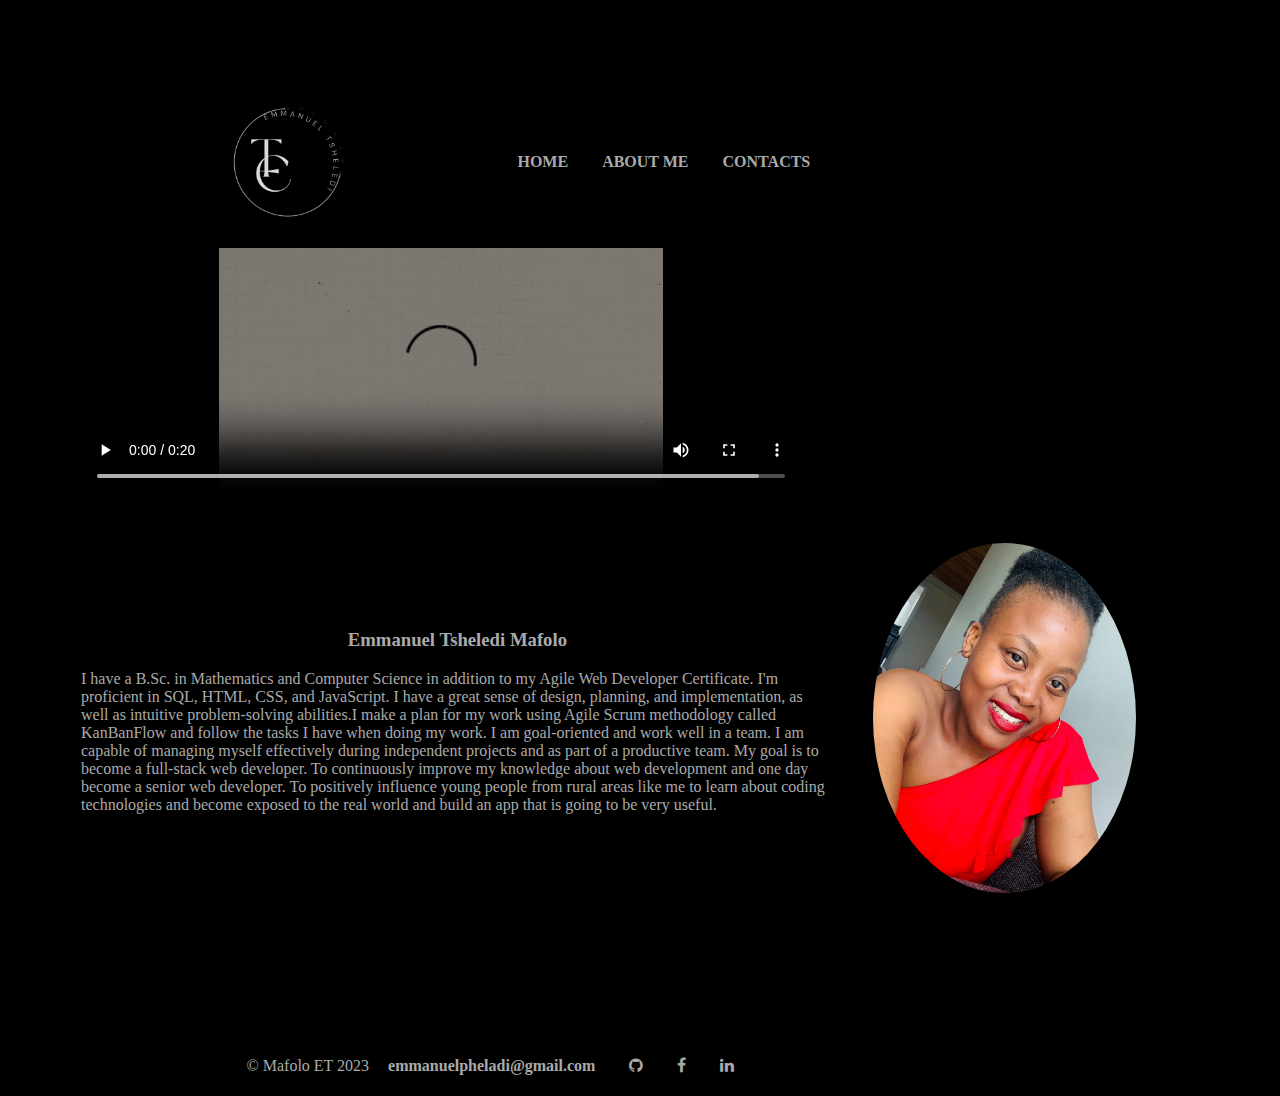
==== Portfolio/index.html @ 9dffee62 "firts commit" ====
<!DOCTYPE html>
<html lang="en">
<head>
    <meta charset="UTF-8">
    <meta http-equiv="X-UA-Compatible" content="IE=edge">
    <meta name="viewport" content="width=device-width, initial-scale=1.0">
    <link rel="stylesheet" href="https://cdnjs.cloudflare.com/ajax/libs/font-awesome/4.7.0/css/font-awesome.min.css">

    
    <title>Document</title>
    <style>
        *{
            background-color: black;
            color: #aaa;
        }
        .container{
            margin: 0 auto;
            width: 100%;
            padding: 70px;
        }
        .navbar{
            display: flex;
            text-align: center;
            width: 100%;
        }
img ,.logo{
    padding: 10px;
    position: relative;
    width: 32%;
}
nav > a{
    color: #aaa;
    padding: 15px;
    text-decoration: none;
    font-weight: bolder;
}
a:hover{
    background-color: #aaa;
    color: black;
    
}
.logo{
text-align: center;
}
.links{
    text-align: center;
    align-self: center;
}

.video{
    display: flex;
    align-self: center;
}


    </style>
</head>
<body>
    <div class="container">
    <div class="navbar">
<div class="logo">
    <img style="  padding: 10px;
    position: relative;
    width: 32%;" src="./images/logo_grey.png" alt="">
</div>
    <div class="links">
        <nav >

            <a href="./index.html">HOME</a>
            <a href="./aboutme.html">ABOUT ME</a>
            <a href="./contact.html">CONTACTS</a>
        </nav>
    </div>
    </div>
    <div class="profile">
       
<table style="padding-right: 50px;">
    <tr>
        <td>
            <video width="720"
            height="250"
            controls
            preload="auto">
            <source src="./images/Untitled design.mp4"
            type="video/mp4">
            <source src=
"./images/Untitled design.mp4"
            type="video/ogg">
        </video>
        </td>
    </tr>
</table>
                
          
				
            <table >
               

               <tr>
                
                <td style="width:60%;">

                    <h3 style="text-align: center;">Emmanuel Tsheledi Mafolo</h3>
                    
<p>
    I have a B.Sc. in Mathematics and Computer Science in addition to my Agile Web Developer Certificate. I'm
            proficient in SQL, HTML, CSS, and JavaScript. I have a great sense of design, planning, and implementation,
            as well as intuitive problem-solving abilities.I make a plan for my work using Agile Scrum methodology
            called KanBanFlow and follow the tasks I have when doing my work. I am goal-oriented and work well in a
            team. I am capable of managing myself effectively during independent projects and as part of a productive
            team.
            My goal is to become a full-stack web developer. To continuously improve my knowledge about web development
            and one day become a senior web developer. To positively influence young people from rural areas like me to
            learn about coding technologies and become exposed to the real world and build an app that is going to be
            very useful.
</p>
                </td>
                <td style="width: 40%; padding-right: 15px; padding: 25px;">
<img class="pic" style="width: 58%; border: 1px solid transparent; border-radius: 50%;" src="./images/profile.jpeg" alt="">

                </td>
               </tr>
               
                
            </table>
<p>
    
       
    </div>
    </div>
    <footer  style="text-align: center;">
        <nav>
            
            &copy; <label for="">Mafolo ET 2023 </label>
            <a href="mailto:emmanuelpheladi@gmail.com" >emmanuelpheladi@gmail.com</a>
            <a href="https://github.com/MafoloEmmanuel/" class="fa fa-github"></a>
            <a href="https://web.facebook.com/emanuel.paballomafolo?_rdc=1&_rdr" class="fa fa-facebook"></a>
            <a href="https://www.linkedin.com/in/emmanuel-tsheledi-mafolo-9aaa52148/" class="fa fa-linkedin"></a>
            <iframe src="https://www.google.com/maps/embed?pb=!1m18!1m12!1m3!1d14310.251239105184!2d28.290690499999997!3d-26.27584895!2m3!1f0!2f0!3f0!3m2!1i1024!2i768!4f13.1!3m3!1m2!1s0x1e951889d2fad07b%3A0xadc50ac1397b389d!2sSalfin%2C%20Boksburg%2C%201459!5e0!3m2!1sen!2sza!4v1675553136331!5m2!1sen!2sza" width="280" height="50" style="border:0;" allowfullscreen="" loading="lazy" referrerpolicy="no-referrer-when-downgrade"></iframe>
        </nav>
    </footer>
</body>
</html>
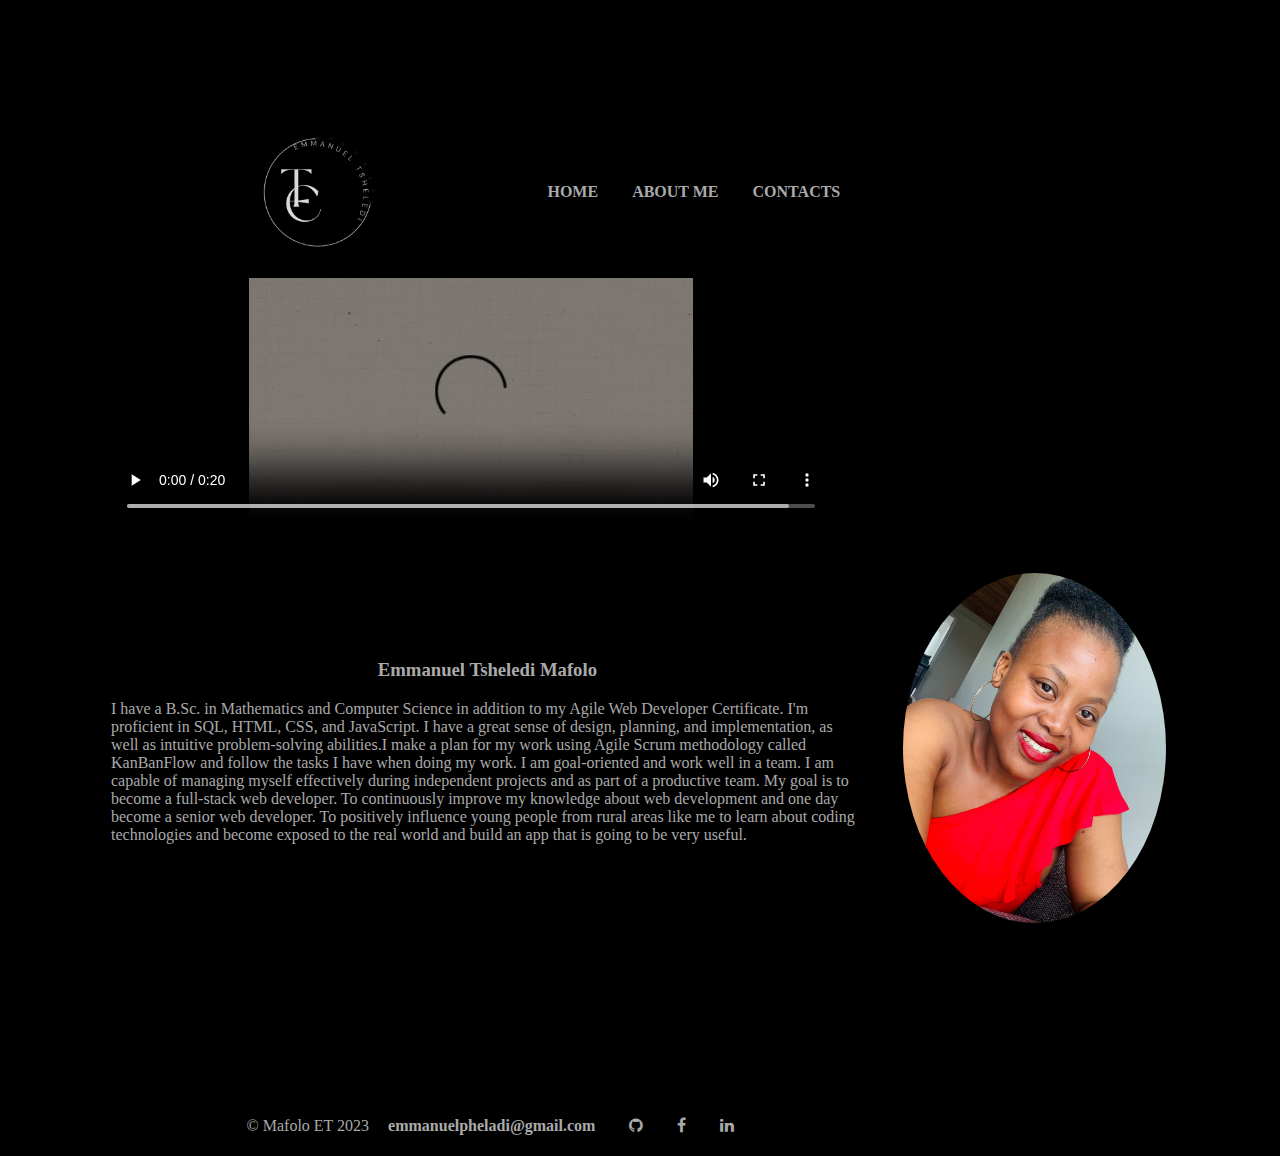
==== commit 07ea9de6: "again" ====
--- a/Portfolio/index.html
+++ b/Portfolio/index.html
@@ -16,7 +16,7 @@
         .container{
             margin: 0 auto;
             width: 100%;
-            padding: 70px;
+            padding: 100px;
         }
         .navbar{
             display: flex;
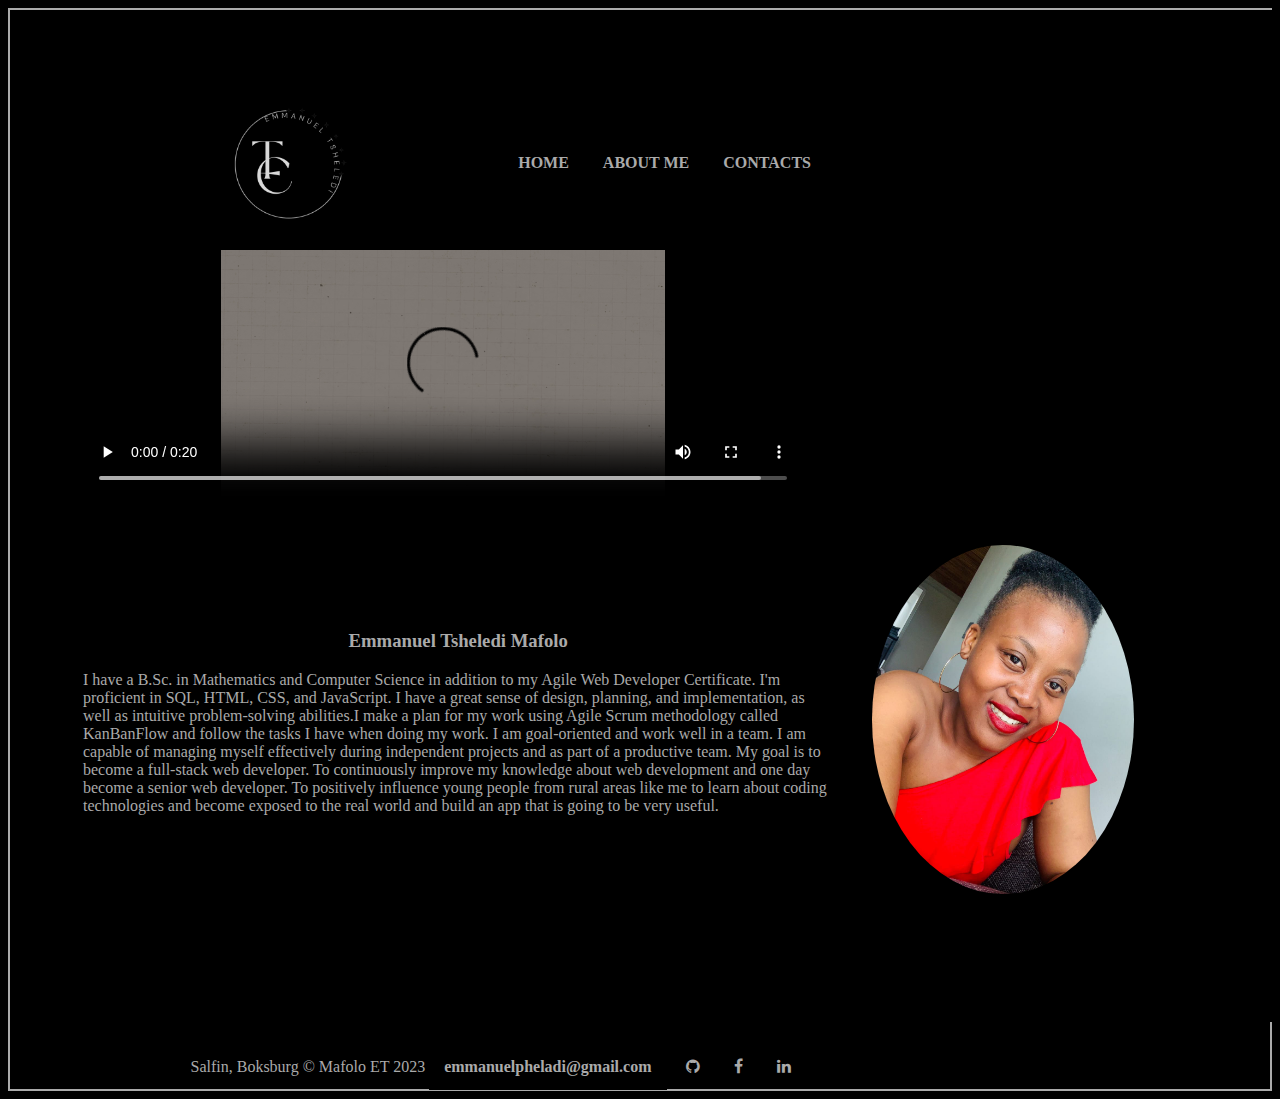
==== commit 23d768b2: "saving" ====
--- a/Portfolio/index.html
+++ b/Portfolio/index.html
@@ -7,16 +7,17 @@
     <link rel="stylesheet" href="https://cdnjs.cloudflare.com/ajax/libs/font-awesome/4.7.0/css/font-awesome.min.css">
 
     
-    <title>Document</title>
+    <title>CodeTribe Bootcamp 2023</title>
     <style>
         *{
             background-color: black;
             color: #aaa;
+            font-family: 'Times New Roman', Times, serif;
         }
         .container{
             margin: 0 auto;
             width: 100%;
-            padding: 100px;
+            padding: 70px;
         }
         .navbar{
             display: flex;
@@ -55,7 +56,7 @@
 
     </style>
 </head>
-<body>
+<body style="border: 2px solid #aaa;">
     <div class="container">
     <div class="navbar">
 <div class="logo">
@@ -130,7 +131,7 @@
     </div>
     <footer  style="text-align: center;">
         <nav>
-            
+            <span>Salfin, Boksburg</span>
             &copy; <label for="">Mafolo ET 2023 </label>
             <a href="mailto:emmanuelpheladi@gmail.com" >emmanuelpheladi@gmail.com</a>
             <a href="https://github.com/MafoloEmmanuel/" class="fa fa-github"></a>
